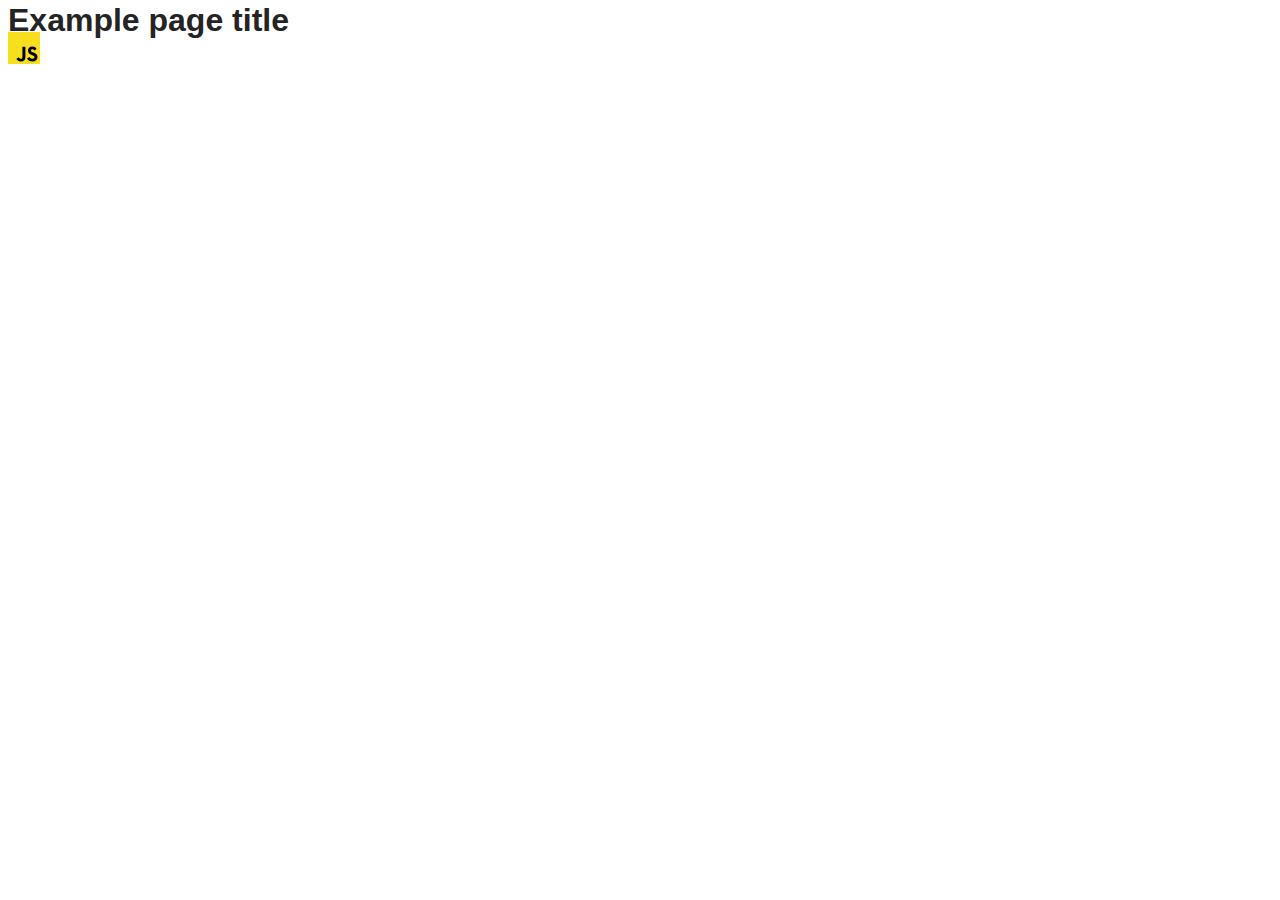
==== src/index.html @ 8a70e661 "Initial commit" ====
<!DOCTYPE html>
<html lang="en">
  <head>
    <meta charset="UTF-8" />
    <link rel="icon" type="image/svg+xml" href="/favicon.svg" />
    <meta name="viewport" content="width=device-width, initial-scale=1.0" />
    <title>Vanilla App Template</title>
    <link rel="stylesheet" href="./css/styles.css" />
  </head>
  <body>
    <load ="partials/header.html" />

    <section>
      <h1>Example page title</h1>
      <!-- Path to images as from index.html file -->
      <img src="./img/javascript.svg" alt="" />
    </section>

    <!-- Loads the specified .html file -->
    <load ="partials/vite-promo.html" />

    <script type="module" src="./main.js"></script>
  </body>
</html>
---- src/css/styles.css ----
/**
  |============================
  | include css partials with
  | default @import url()
  |============================
*/
@import url('./reset.css');
@import url('./vite-promo.css');
@import url('./header.css');

:root {
  font-family: Inter, Avenir, Helvetica, Arial, sans-serif;
  font-size: 16px;
  line-height: 24px;
  font-weight: 400;

  color: #242424;
  background-color: rgba(255, 255, 255, 0.87);

  font-synthesis: none;
  text-rendering: optimizeLegibility;
  -webkit-font-smoothing: antialiased;
  -moz-osx-font-smoothing: grayscale;
  -webkit-text-size-adjust: 100%;
}
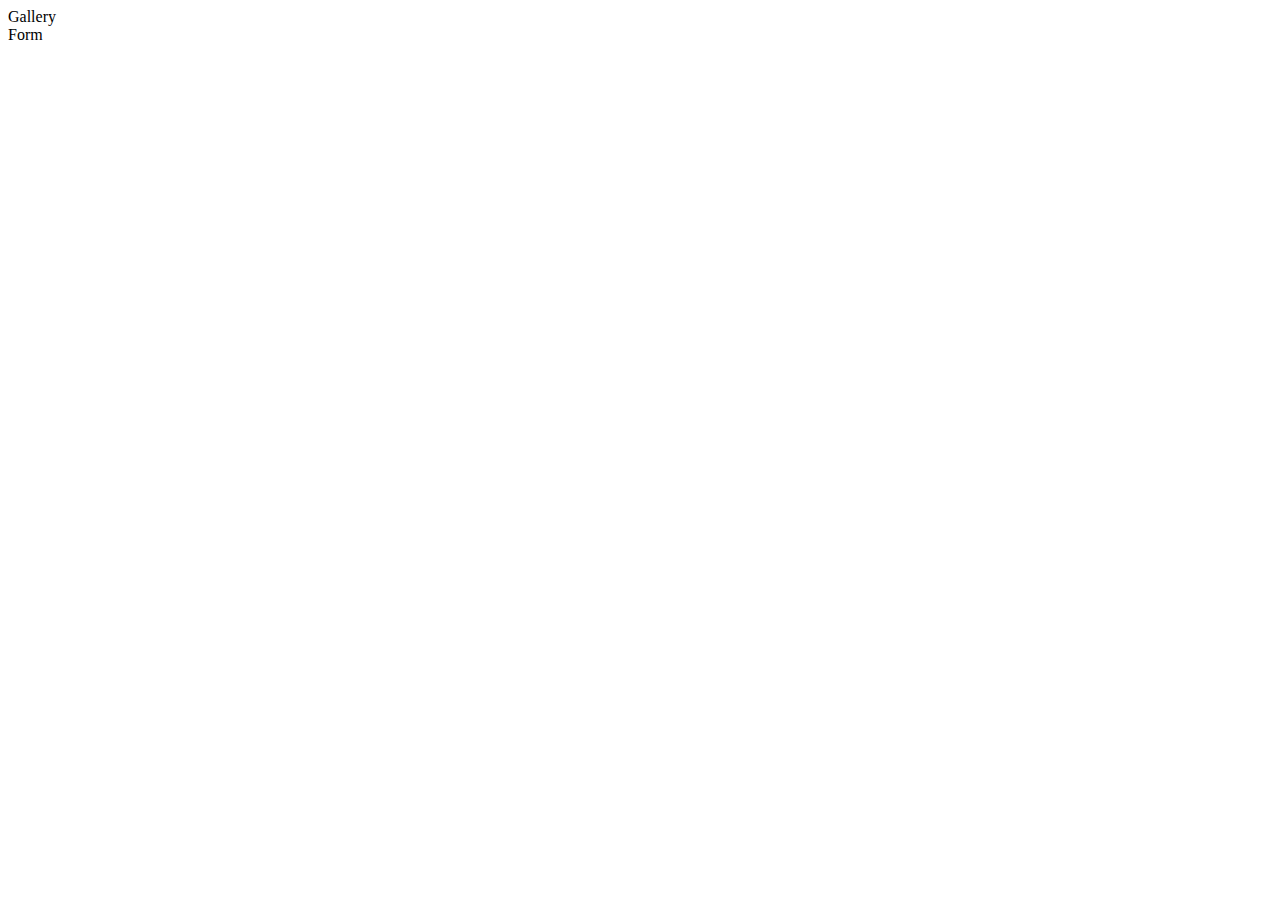
==== commit 2aee463e: "init" ====
--- a/src/index.html
+++ b/src/index.html
@@ -8,17 +8,12 @@
     <link rel="stylesheet" href="./css/styles.css" />
   </head>
   <body>
-    <load ="partials/header.html" />
-
-    <section>
-      <h1>Example page title</h1>
-      <!-- Path to images as from index.html file -->
-      <img src="./img/javascript.svg" alt="" />
-    </section>
-
-    <!-- Loads the specified .html file -->
-    <load ="partials/vite-promo.html" />
-
+    <nav>
+      <ul>
+        <li><a href="./1-gallery.html">Gallery</a></li>
+        <li><a href="./2-form.html">Form</a></li>
+      </ul>
+    </nav>
     <script type="module" src="./main.js"></script>
   </body>
 </html>
--- a/src/css/styles.css
+++ b/src/css/styles.css
@@ -5,21 +5,5 @@
   |============================
 */
 @import url('./reset.css');
-@import url('./vite-promo.css');
-@import url('./header.css');
-
-:root {
-  font-family: Inter, Avenir, Helvetica, Arial, sans-serif;
-  font-size: 16px;
-  line-height: 24px;
-  font-weight: 400;
-
-  color: #242424;
-  background-color: rgba(255, 255, 255, 0.87);
-
-  font-synthesis: none;
-  text-rendering: optimizeLegibility;
-  -webkit-font-smoothing: antialiased;
-  -moz-osx-font-smoothing: grayscale;
-  -webkit-text-size-adjust: 100%;
-}
+@import url('./1-gallery.css');
+@import url('./2-form.css');
